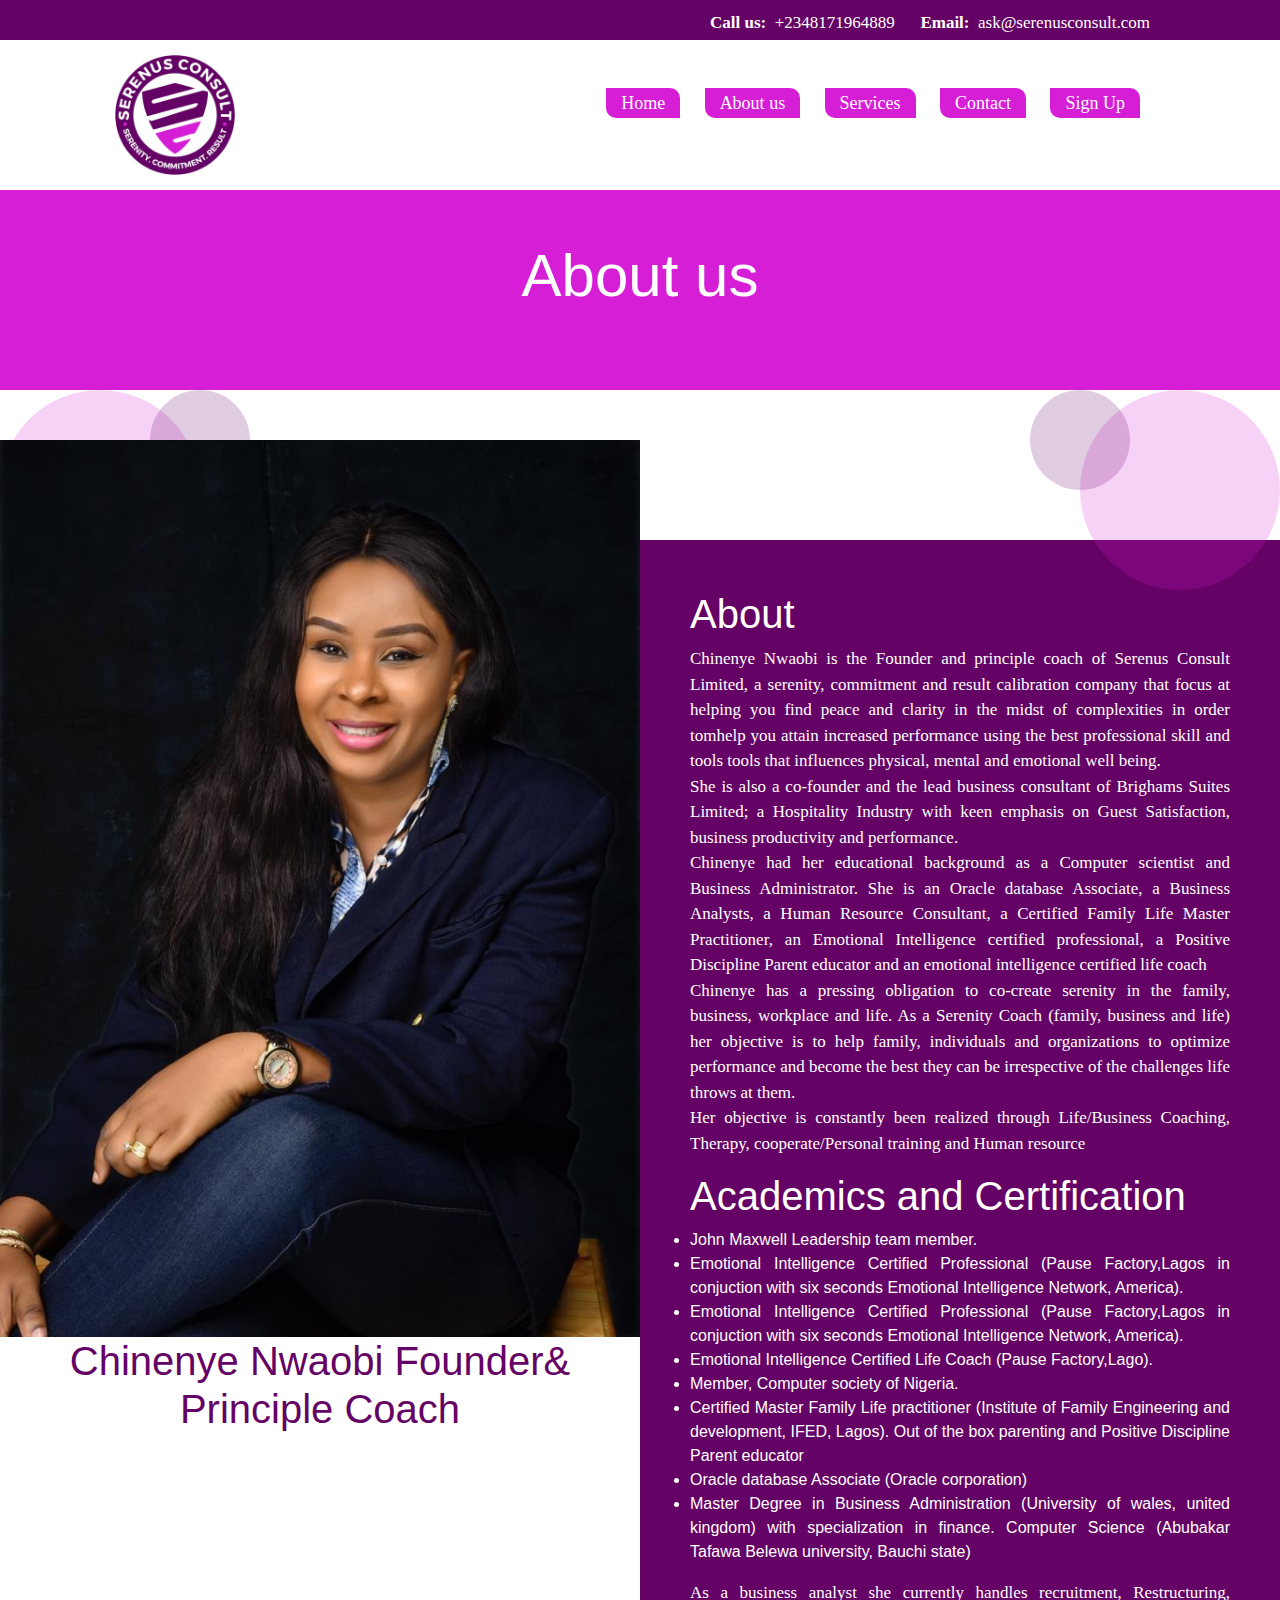
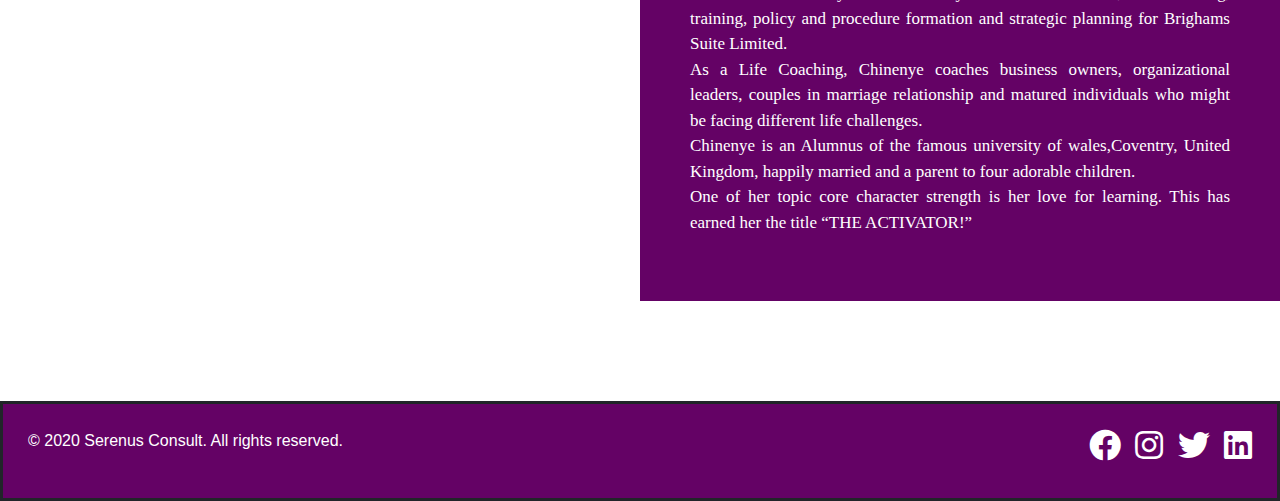
==== about.html @ f4f7064c "Remove unavailable link" ====
<!DOCTYPE html>
<html lang="en">

<head>
    <meta charset="UTF-8">
    <meta name="viewport" content="width=device-width, initial-scale=1.0">
    <title>About us | Serenus Consult Limited - a serenity, commitment and result calibration company that focus at helping you find peace and clarity in the midst of
    complexities in</title>
    <meta name="description" content="Serenus Consult Limited - a serenity, commitment and result calibration company that focus at helping you find
            peace and clarity in the midst of">
    <!-- <link rel="stylesheet" href="https://cdnjs.cloudflare.com/ajax/libs/font-awesome/4.7.0/css/font-awesome.min.css"> -->
    <link rel="stylesheet" href="https://maxcdn.bootstrapcdn.com/bootstrap/4.0.0/css/bootstrap.min.css"
        integrity="sha384-Gn5384xqQ1aoWXA+058RXPxPg6fy4IWvTNh0E263XmFcJlSAwiGgFAW/dAiS6JXm" crossorigin="anonymous">
    <link href="https://use.fontawesome.com/releases/v5.0.4/css/all.css" rel="stylesheet">

    <link rel="stylesheet" href="style.css">
</head>

<body>
    <div id="container">
        <section id="top-section">
            <div id="top">
                <div id="contacts">
                    <p><a href="tel:+2348171964889"><span id="call-us">Call us:&nbsp;</span> +2348171964889</a>
                        &nbsp;&nbsp;&nbsp;&nbsp; <a href="mailto:ask@serenusconsult.com"><span
                                id="email">Email:&nbsp;</span> ask@serenusconsult.com</a></p>
                </div>
            </div>
            <div id="menu-logo">
                <div id="logo">
                    <img src="images/logo.jpg" alt="">
                </div>
                <div id="menu">
                    <a href="index.html">Home</a>
                    <a href="about.html">About us</a>
                    <a href="#">Services</a>
                    <a href="#">Contact</a>
                    <a href="https://bit.ly/2FZT98W" target="_blank">Sign Up</a>

                </div>
                <i class="fas fa-bars fa-2x toggle"></i>

            </div>
        </section>

        <!-- Banner -->
        <div id="banner1" style="width: 100%; height: 200px; background-color: #d61ed6;">
            <div id="banner-text1" style="top: 50px; position: relative;">
                <h1 style="text-align: center; color: white; font-size: 60px;">About us</h1>
            </div>
        </div>
        <div id="circle-holder">
            <div id="circle1">

            </div>
            <div id="circle2">

            </div>
        </div>

        <div id="circle-holder2">
            <div id="circle3">

            </div>
            <div id="circle4">

            </div>
        </div>

        <!-- About Us -->
        <!-- <section id="about-us"> -->
        <div id="about-img-text">
            <div id="about-image" style="position: sticky; top: 0;">
                <img src="images/ceo.jpeg" alt="Chinenye Nwaobi" style="position: sticky; top: 0;">
                <h1 style="text-align: center; color:  #640265;">Chinenye Nwaobi
                    Founder& Principle Coach</h1>
            </div>
            <div id="about-content">
                    <h1 style="color: white;">About</h1>

                <p>

                    Chinenye Nwaobi is the Founder and principle coach of Serenus Consult Limited, a serenity,
                    commitment and result
                    calibration company that focus at helping you find peace and clarity in the midst of complexities in
                    order tomhelp you
                    attain increased performance using the best professional skill and tools tools that influences
                    physical, mental and
                    emotional well being. <br>

                    She is also a co-founder and the lead business consultant of Brighams Suites Limited; a Hospitality
                    Industry with keen
                    emphasis on Guest Satisfaction, business productivity and performance. <br>
                    Chinenye had her educational background as a Computer scientist and Business Administrator.
                    She is an Oracle database Associate, a Business Analysts, a Human Resource Consultant, a Certified
                    Family Life Master
                    Practitioner, an Emotional Intelligence certified professional, a Positive Discipline Parent
                    educator and an emotional
                    intelligence certified life coach <br>

                    Chinenye has a pressing obligation to co-create serenity in the family, business, workplace and
                    life. As a Serenity
                    Coach (family, business and life) her objective is to help family, individuals and organizations to
                    optimize performance
                    and become the best they can be irrespective of the challenges life throws at them. <br>

                    Her objective is constantly been realized through Life/Business Coaching, Therapy,
                    cooperate/Personal training and Human
                    resource <br>
                </p>
                <p>
                <h1 style="color: white;">Academics and
                    Certification</h1>

                <ul style="color: white;">
                    <li>John Maxwell Leadership team member.
                    <li>Emotional Intelligence Certified Professional (Pause Factory,Lagos in conjuction with six
                        seconds Emotional Intelligence
                        Network, America).</li>
                    <li>Emotional Intelligence Certified Professional (Pause Factory,Lagos in conjuction with six
                        seconds Emotional Intelligence
                        Network, America).</li>
                    <li>Emotional Intelligence Certified Life Coach (Pause Factory,Lago).</li>
                    <li>Member, Computer society of Nigeria.</li>
                    <li>Certified Master Family Life practitioner (Institute of Family Engineering and development,
                        IFED, Lagos).
                        Out of the box parenting and Positive Discipline Parent educator</li>
                    <li>Oracle database Associate (Oracle corporation)
                    </li>
                    <li>Master Degree in Business Administration (University of wales, united kingdom) with
                        specialization in finance.
                        Computer Science (Abubakar Tafawa Belewa university, Bauchi state)</li>

                </ul>

                <p style="color: white;">As a business analyst she currently handles recruitment, Restructuring, training, policy and procedure
                formation and
                strategic planning for Brighams Suite Limited. <br>

                As a Life Coaching, Chinenye coaches business owners, organizational leaders, couples in marriage
                relationship and
                matured individuals who might be facing different life challenges. <br>

                Chinenye is an Alumnus of the famous university of wales,Coventry, United Kingdom, happily married and a
                parent to four
                adorable children. <br>

                One of her topic core character strength is her love for learning. This has earned her the title “THE
                ACTIVATOR!”</p> 
            </div>
        </div>
        </section>


        <section>
            <footer>
                <div id="footer">
                    <div id="copy"> &copy; 2020 Serenus Consult. All rights reserved.</div>
                    <div id="social">
                        <a href="#"><i class="fab fa-facebook fa-2x" style="color: white;"></i></a>
                        <a href="#"></a><i class="fab fa-instagram fa-2x" style="color: white;"></i></a>
                        <a href="#"></a><i class="fab fa-twitter fa-2x" style="color: white;"></i></a>
                        <a href="#"></a><i class="fab fa-linkedin fa-2x" style="color: white;"></i></a>
                    </div>

                </div>
            </footer>
        </section>
    </div>
</body>

</html>
---- style.css ----
* {
  margin: 0px;
  padding: 0px;
  box-sizing: border-box;
}

p{
  font-size: 17px;
  color: rgb(66, 65, 65);
  font-family: roboto;
}

#container {
  width: 100%;
  z-index: 0;
}


#top {
  width: 100%;
  background-color: #640265;
  height: 40px;
}

#contacts {
  width: 500px;
  position: absolute;
  right: 100px;
  text-align: center;
  color: white;
  font-family: roboto;
  top: 10px;
}


#call-us {
  font-weight: bold;
}

#email {
  font-weight: bold;
}
 

#contacts a {
  color: white;
  text-decoration: none;
}

#menu-logo {
  width: 100%;
  overflow: auto;

}

#logo {
  width: 150px;
  height: 150px;
  margin-left: 100px;
  float: left;
}



#logo img {
  width: 100%;
}


#menu {
  margin-right: 130px;
  margin-top: 50px;
  float: right;
}


#menu a {
  text-decoration: none;
  color: white;
  font-family: roboto;
  font-size: 18px;
  padding-top: 5px;
  padding-bottom: 5px;
  padding-left: 15px;
  padding-right: 15px;
  background-color: #d61ed6;
  margin: 10px;
  border-top-right-radius: 10px;
  border-bottom-left-radius: 10px;
}

#menu a:hover {
  background-color: #640265;
  border: solid #d61ed6;
} 

.fa-bars{
  color: #d61ed6;
  display: none;
  position: absolute;
  right: 50px;
  top: 90px;
  cursor: pointer;
}

#banner{
  width: 100%;
  height: 500px;
 background-image: url("images/banner2.jpeg");
 background-size: cover;
 background-repeat: no-repeat;
 
}

#banner-text{
  color: #ffffff;
  position: relative;
  left: 100px;
  font-size: 30px;
  top: 100px;
  width: 50%;
 
}
#banner-text h1{
   font-size: 70px;
  font-family: fantasy;
}

#text{
  width: 80%;
  margin: auto;
  text-align: center;
  margin-top: 40px;
  margin-bottom: 20px;

}

#text h1{
  font-family: roboto;
}
.brief-container{
  width: 100%;
  text-align: center;
}

.brief{
  width: 25%;
  padding: 20px;
  margin: 10px;
  display: inline-block;
    box-shadow: 0 4px 8px 0 rgba(168, 8, 134, 0.5);
}
.brief:hover{
  width: 25%;
  padding: 20px;
  margin: 10px;
  display: inline-block;
    box-shadow: 0 15px 15px 0 rgba(168, 8, 134, 0.5);
    transition: all;
}

#circle-holder{
  width: 200px;
  height: 200px;
  position: absolute;
}

#circle1{
  width: 100%;
  height: 100%;
  border-radius: 100%;
  background-color: #d61ed6;
  opacity: 0.2;
  position: absolute;
}
#circle2{
  width: 100px;
  height: 100px;
  border-radius: 100%;
  background-color: #640265;
  opacity: 0.2;
  position: absolute;
  left: 150px;
  top: 0px;
}

#circle-holder2{
  width: 200px;
  height: 200px;
  position: absolute;
  right: 0px;

}

#circle3{
  width: 100%;
  height: 100%;
  border-radius: 100%;
  background-color: #d61ed6;
  opacity: 0.2;
  position: absolute;
  bottom: 0px;
  right: 0px;
}
#circle4{
  width: 100px;
  height: 100px;
  border-radius: 100%;
  background-color: #640265;
  opacity: 0.2;
  position: absolute;
  right: 150px;
  top: 0px;
}

#footer{
  background-color: #640265;
    margin-top: 100px;
    height: 100px;
    width: 100%;
    border: solid;

}

#copy{
  width: 40%;
  float: left;
  margin: 25px;
  color: white;
}
#social{
  width: 40%;
  float: right;
  text-align: right;
  margin: 20px;
}

#social .fab{
  margin: 5px;
}

/* -------------------ABOUT US--------------- */
#about-img-text{
  width: 100%;
  overflow: auto;
  margin-top: 50px;
}

#about-image{
  width: 50%;
  float: left;
  position: -webkit-sticky;
  position: sticky;
  top: 0;


}
#about-image img{
  width: 100%;
}
#about-content{
  margin-top: 2px;
  width: 50%;
  padding: 50px;
  background-color: #640265;
  float: right;
  text-align: justify;
  margin-top: 100px;

}
#about-content p{
color: white;

}
/* RESPONSIVE */

@media screen and (max-width:1000px){

#contacts {
  width: 100%;
 text-align: center;
 position: static;
}
  #menu{
    display: none;
  }
    .fa-bars{
    display: block;
  }

  #contacts a {
  color: white;
  font-size: 15px;
 
}

#top{
  height: 30px;
}

}
@media screen and (max-width:800px){
  .brief{
    width: 90%;
  }
  .brief:hover{
  width: 90%;

}
#copy{
  width: 90%;
  margin-top: 10px;
  color: white;
  float: none;
  text-align: center;

}
#social{
  width: 90%;
  float: none;
  text-align: center;
  
}
#social .fa-2x{
  font-size: 20px;
}

}
@media screen and (max-width:700px){

  #logo {
  width: 100px;
  height: 100px;
  margin-left: 50px;
}

.fa-bars{
  top: 70px;
}

}
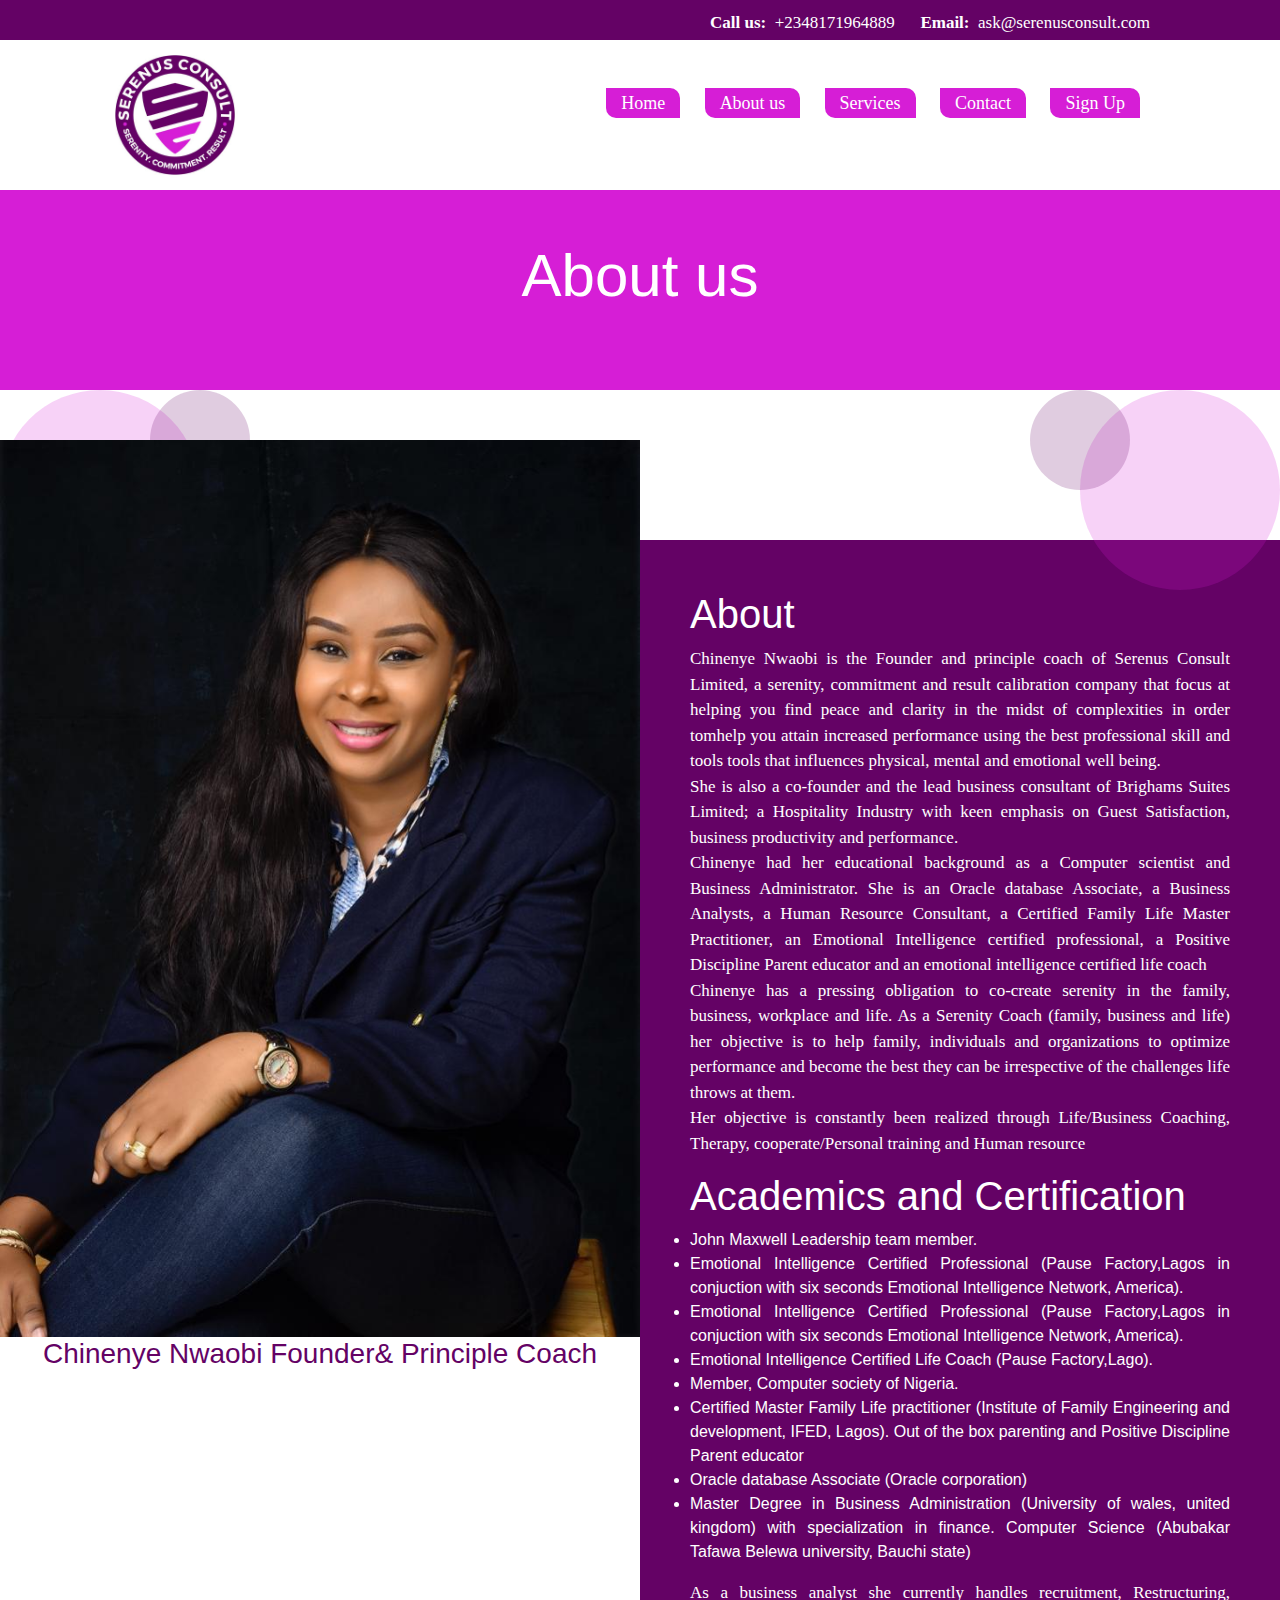
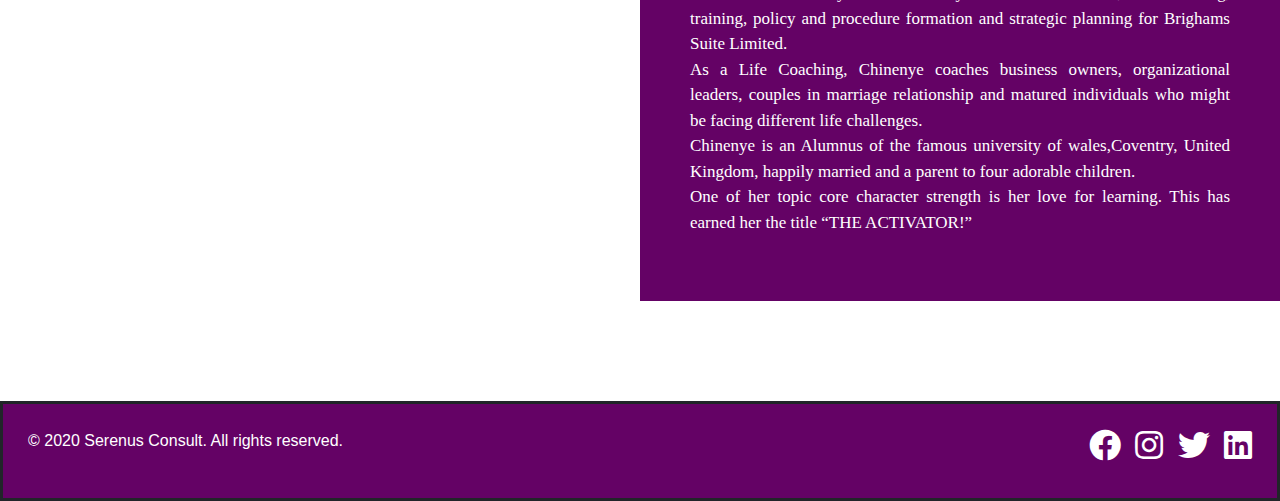
==== commit cb052324: "fix mobile" ====
--- a/about.html
+++ b/about.html
@@ -72,8 +72,8 @@
         <div id="about-img-text">
             <div id="about-image" style="position: sticky; top: 0;">
                 <img src="images/ceo.jpeg" alt="Chinenye Nwaobi" style="position: sticky; top: 0;">
-                <h1 style="text-align: center; color:  #640265;">Chinenye Nwaobi
-                    Founder& Principle Coach</h1>
+                <h3 style="text-align: center; color:  #640265;">Chinenye Nwaobi
+                    Founder& Principle Coach</h3>
             </div>
             <div id="about-content">
                     <h1 style="color: white;">About</h1>
--- a/style.css
+++ b/style.css
@@ -300,6 +300,11 @@
 
 }
 @media screen and (max-width:800px){
+  #banner-text h1{
+   font-size: 40px;
+  font-family: fantasy;
+}
+
   .brief{
     width: 90%;
   }
@@ -325,6 +330,28 @@
   font-size: 20px;
 }
 
+/* About Mobile Responsive */
+#about-image{
+  width: 100%;
+  float: none;
+
+
+
+}
+#about-image img{
+  width: 100%;
+}
+#about-content{
+  margin-top: 2px;
+  width: 100%;
+  padding: 50px;
+  background-color: #640265;
+  float: none;
+  text-align: justify;
+  margin-top: 100px;
+
+}
+
 }
 @media screen and (max-width:700px){
 
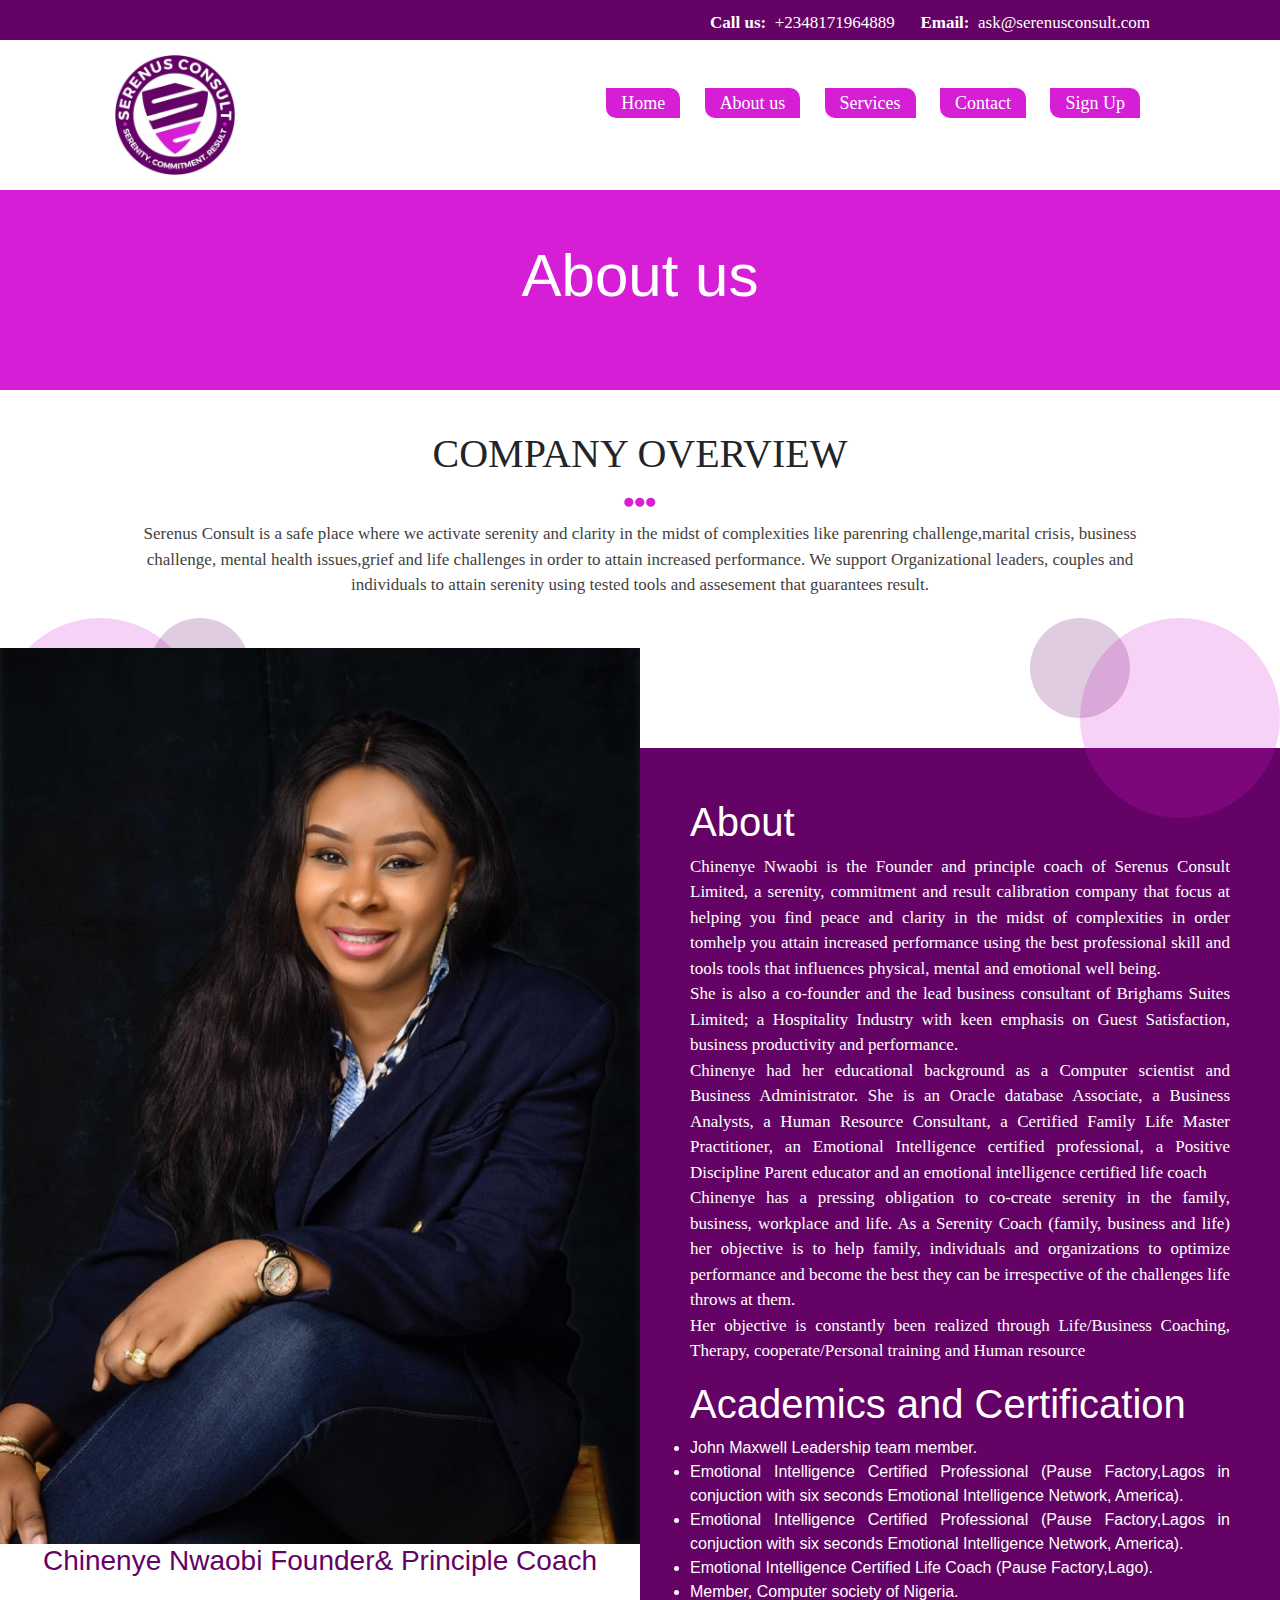
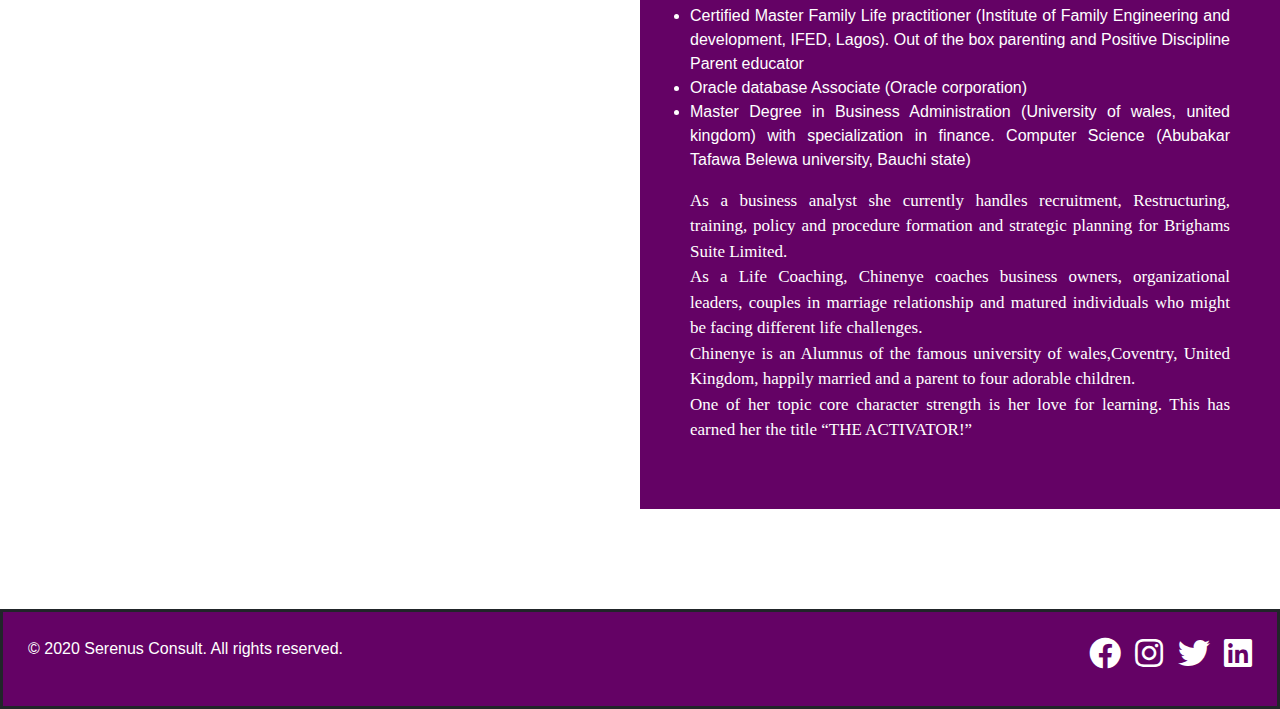
==== commit d420721f: "complete service and about" ====
--- a/about.html
+++ b/about.html
@@ -28,13 +28,13 @@
             </div>
             <div id="menu-logo">
                 <div id="logo">
-                    <img src="images/logo.jpg" alt="">
+                    <a href="index.html"><img src="images/logo.jpg" alt=""></a>
                 </div>
                 <div id="menu">
                     <a href="index.html">Home</a>
                     <a href="about.html">About us</a>
-                    <a href="#">Services</a>
-                    <a href="#">Contact</a>
+                    <a href="service.html">Services</a>
+                    <a href="contact.html">Contact</a>
                     <a href="https://bit.ly/2FZT98W" target="_blank">Sign Up</a>
 
                 </div>
@@ -49,6 +49,15 @@
                 <h1 style="text-align: center; color: white; font-size: 60px;">About us</h1>
             </div>
         </div>
+                    <div id="text">
+                        <h1>COMPANY OVERVIEW</h1><i class="fas fa-ellipsis-h fa-2x" style="color:#d61ed6;"></i>
+                    
+                        <p>Serenus Consult is a safe place where we activate serenity and clarity in the
+                            midst of complexities like parenring challenge,marital crisis, business
+                            challenge, mental health issues,grief and life challenges in order to attain
+                            increased performance. We support Organizational leaders, couples and individuals to attain serenity
+                            using tested tools and assesement that guarantees result.</p>
+                    </div>
         <div id="circle-holder">
             <div id="circle1">
 
@@ -157,8 +166,10 @@
                 <div id="footer">
                     <div id="copy"> &copy; 2020 Serenus Consult. All rights reserved.</div>
                     <div id="social">
-                        <a href="#"><i class="fab fa-facebook fa-2x" style="color: white;"></i></a>
-                        <a href="#"></a><i class="fab fa-instagram fa-2x" style="color: white;"></i></a>
+                        <a href="https://www.facebook/serenusconsult" target="_blank"><i class="fab fa-facebook fa-2x"
+                                style="color: white;"></i></a>
+                        <a href="https://www.instagram/serenusconsult" target="blank"></a><i class="fab fa-instagram fa-2x"
+                            style="color: white;"></i></a>
                         <a href="#"></a><i class="fab fa-twitter fa-2x" style="color: white;"></i></a>
                         <a href="#"></a><i class="fab fa-linkedin fa-2x" style="color: white;"></i></a>
                     </div>
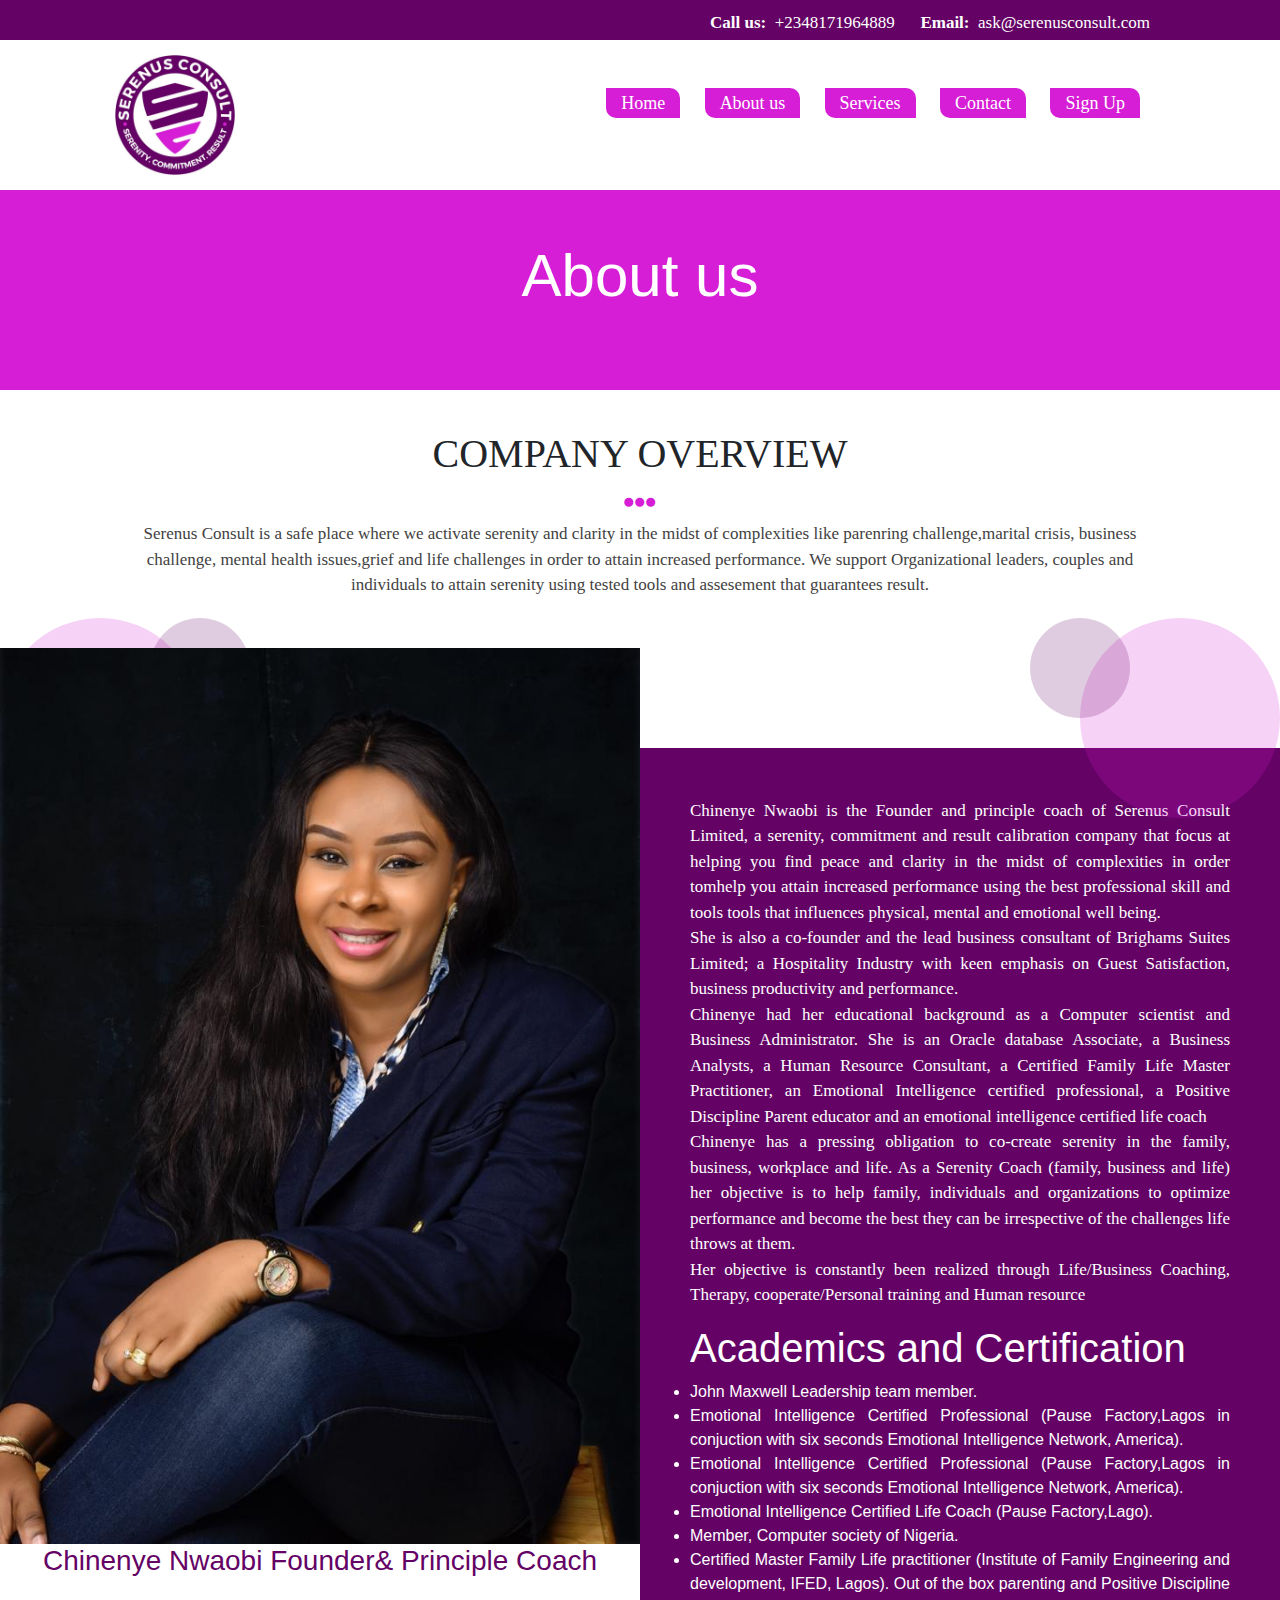
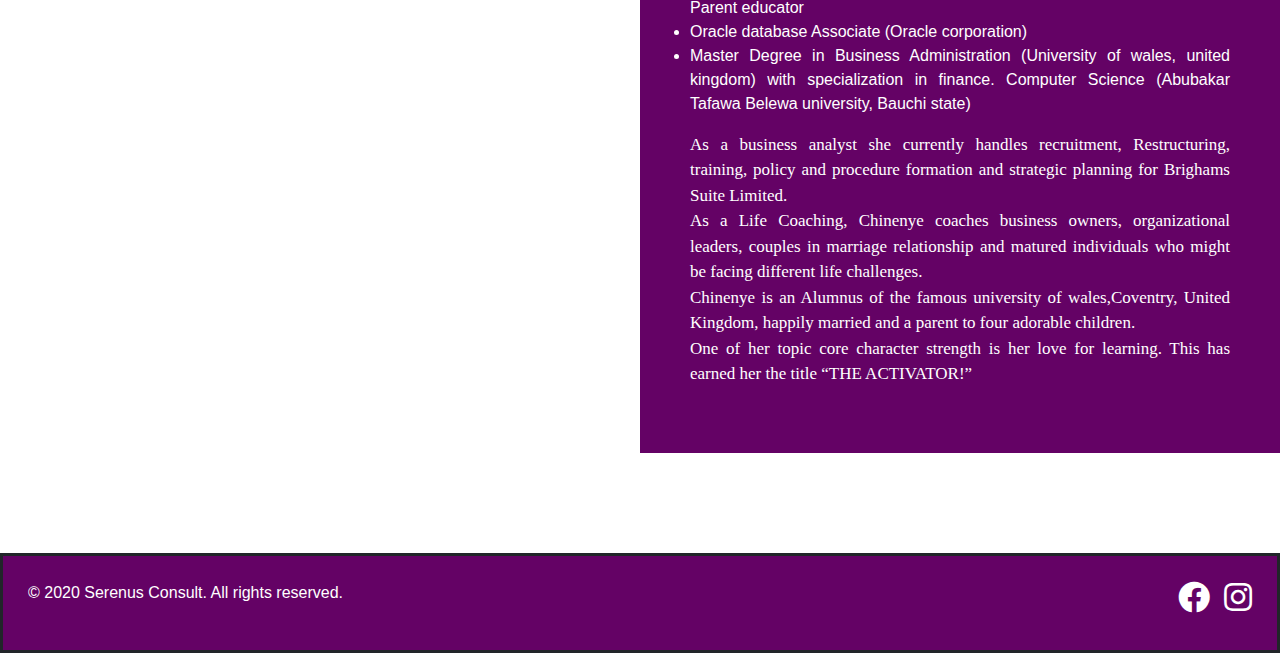
==== commit e9056ec5: "competed page" ====
--- a/about.html
+++ b/about.html
@@ -30,16 +30,14 @@
                 <div id="logo">
                     <a href="index.html"><img src="images/logo.jpg" alt=""></a>
                 </div>
-                <div id="menu">
+                <div class="menu">
                     <a href="index.html">Home</a>
                     <a href="about.html">About us</a>
                     <a href="service.html">Services</a>
                     <a href="contact.html">Contact</a>
                     <a href="https://bit.ly/2FZT98W" target="_blank">Sign Up</a>
-
                 </div>
                 <i class="fas fa-bars fa-2x toggle"></i>
-
             </div>
         </section>
 
@@ -85,8 +83,6 @@
                     Founder& Principle Coach</h3>
             </div>
             <div id="about-content">
-                    <h1 style="color: white;">About</h1>
-
                 <p>
 
                     Chinenye Nwaobi is the Founder and principle coach of Serenus Consult Limited, a serenity,
@@ -162,22 +158,23 @@
 
 
         <section>
-            <footer>
-                <div id="footer">
-                    <div id="copy"> &copy; 2020 Serenus Consult. All rights reserved.</div>
-                    <div id="social">
-                        <a href="https://www.facebook/serenusconsult" target="_blank"><i class="fab fa-facebook fa-2x"
-                                style="color: white;"></i></a>
-                        <a href="https://www.instagram/serenusconsult" target="blank"></a><i class="fab fa-instagram fa-2x"
+        <footer>
+            <div id="footer">
+                <div id="copy"> &copy; 2020 Serenus Consult. All rights reserved.</div>
+                <div id="social">
+                    <a href="https://www.facebook.com/serenusconsult" target="_blank"><i class="fab fa-facebook fa-2x"
                             style="color: white;"></i></a>
-                        <a href="#"></a><i class="fab fa-twitter fa-2x" style="color: white;"></i></a>
-                        <a href="#"></a><i class="fab fa-linkedin fa-2x" style="color: white;"></i></a>
-                    </div>
-
+                    <a href="https://www.instagram.com/serenusconsult" target="blank"><i class="fab fa-instagram fa-2x"
+                            style="color: white;"></i></a>
+                    <!-- <a href="#"></a><i class="fab fa-twitter fa-2x" style="color: white;"></i></a>
+                                <a href="#"></a><i class="fab fa-linkedin fa-2x" style="color: white;"></i></a> -->
                 </div>
-            </footer>
+        
+            </div>
+        </footer>
         </section>
-    </div>
-</body>
-
-</html>+        </div>
+        <script src="main.js"></script>
+        </body>
+        
+        </html>--- a/style.css
+++ b/style.css
@@ -4,7 +4,7 @@
   box-sizing: border-box;
 }
 
-p{
+p {
   font-size: 17px;
   color: rgb(66, 65, 65);
   font-family: roboto;
@@ -15,7 +15,6 @@
   z-index: 0;
 }
 
-
 #top {
   width: 100%;
   background-color: #640265;
@@ -32,7 +31,6 @@
   top: 10px;
 }
 
-
 #call-us {
   font-weight: bold;
 }
@@ -40,7 +38,6 @@
 #email {
   font-weight: bold;
 }
- 
 
 #contacts a {
   color: white;
@@ -50,7 +47,8 @@
 #menu-logo {
   width: 100%;
   overflow: auto;
-
+  position: relative;
+  z-index: 2;
 }
 
 #logo {
@@ -60,21 +58,17 @@
   float: left;
 }
 
-
-
 #logo img {
   width: 100%;
 }
 
-
-#menu {
+.menu {
   margin-right: 130px;
   margin-top: 50px;
   float: right;
 }
 
-
-#menu a {
+.menu a {
   text-decoration: none;
   color: white;
   font-family: roboto;
@@ -89,83 +83,82 @@
   border-bottom-left-radius: 10px;
 }
 
-#menu a:hover {
+.menu a:hover {
   background-color: #640265;
   border: solid #d61ed6;
-} 
-
-.fa-bars{
+}
+
+.toggle {
   color: #d61ed6;
   display: none;
   position: absolute;
   right: 50px;
-  top: 90px;
+  top: 60px;
   cursor: pointer;
 }
 
-#banner{
+#banner {
   width: 100%;
   height: 500px;
- background-image: url("images/banner2.jpeg");
- background-size: cover;
- background-repeat: no-repeat;
- 
-}
-
-#banner-text{
+  background-image: url("images/banner2.jpeg");
+  background-size: cover;
+  background-repeat: no-repeat;
+  position: relative;
+  z-index: -1;
+}
+
+#banner-text {
   color: #ffffff;
   position: relative;
   left: 100px;
   font-size: 30px;
   top: 100px;
   width: 50%;
- 
-}
-#banner-text h1{
-   font-size: 70px;
+}
+#banner-text h1 {
+  font-size: 70px;
   font-family: fantasy;
 }
 
-#text{
+#text {
   width: 80%;
   margin: auto;
   text-align: center;
   margin-top: 40px;
   margin-bottom: 20px;
-
-}
-
-#text h1{
+}
+
+#text h1 {
   font-family: roboto;
 }
-.brief-container{
+.brief-container {
   width: 100%;
   text-align: center;
 }
 
-.brief{
+.brief {
   width: 25%;
   padding: 20px;
   margin: 10px;
   display: inline-block;
-    box-shadow: 0 4px 8px 0 rgba(168, 8, 134, 0.5);
-}
-.brief:hover{
+  box-shadow: 0 4px 8px 0 rgba(168, 8, 134, 0.5);
+}
+.brief:hover {
   width: 25%;
   padding: 20px;
   margin: 10px;
   display: inline-block;
-    box-shadow: 0 15px 15px 0 rgba(168, 8, 134, 0.5);
-    transition: all;
-}
-
-#circle-holder{
+  box-shadow: 0 15px 15px 0 rgba(168, 8, 134, 0.5);
+  transition: all;
+}
+
+#circle-holder {
   width: 200px;
   height: 200px;
   position: absolute;
 }
 
-#circle1{
+#circle1 {
   width: 100%;
   height: 100%;
   border-radius: 100%;
@@ -173,7 +166,7 @@
   opacity: 0.2;
   position: absolute;
 }
-#circle2{
+#circle2 {
   width: 100px;
   height: 100px;
   border-radius: 100%;
@@ -184,15 +177,14 @@
   top: 0px;
 }
 
-#circle-holder2{
+#circle-holder2 {
   width: 200px;
   height: 200px;
   position: absolute;
   right: 0px;
-
-}
-
-#circle3{
+}
+
+#circle3 {
   width: 100%;
   height: 100%;
   border-radius: 100%;
@@ -202,7 +194,7 @@
   bottom: 0px;
   right: 0px;
 }
-#circle4{
+#circle4 {
   width: 100px;
   height: 100px;
   border-radius: 100%;
@@ -213,52 +205,49 @@
   top: 0px;
 }
 
-#footer{
-  background-color: #640265;
-    margin-top: 100px;
-    height: 100px;
-    width: 100%;
-    border: solid;
-
-}
-
-#copy{
+#footer {
+  background-color: #640265;
+  margin-top: 100px;
+  height: 100px;
+  width: 100%;
+  border: solid;
+}
+
+#copy {
   width: 40%;
   float: left;
   margin: 25px;
   color: white;
 }
-#social{
+#social {
   width: 40%;
   float: right;
   text-align: right;
   margin: 20px;
 }
 
-#social .fab{
+#social .fab {
   margin: 5px;
 }
 
 /* -------------------ABOUT US--------------- */
-#about-img-text{
+#about-img-text {
   width: 100%;
   overflow: auto;
   margin-top: 50px;
 }
 
-#about-image{
+#about-image {
   width: 50%;
   float: left;
   position: -webkit-sticky;
   position: sticky;
   top: 0;
-
-
-}
-#about-image img{
-  width: 100%;
-}
-#about-content{
+}
+#about-image img {
+  width: 100%;
+}
+#about-content {
   margin-top: 2px;
   width: 50%;
   padding: 50px;
@@ -266,103 +255,99 @@
   float: right;
   text-align: justify;
   margin-top: 100px;
-
-}
-#about-content p{
-color: white;
-
-}
-/* RESPONSIVE */
-
-@media screen and (max-width:1000px){
-
-#contacts {
-  width: 100%;
- text-align: center;
- position: static;
-}
-  #menu{
+}
+#about-content p {
+  color: white;
+}
+/* RESPONSIVE ================================*/
+
+@media screen and (max-width: 1000px) {
+  .lop {
+    display: block;
+  }
+  .menu {
     display: none;
-  }
-    .fa-bars{
+    padding: 0px;
+    margin: 0px;
+    background-color: rgba(0, 0, 0, 0.95);
+    width: 100%;
+    z-index: 5;
+    position: relative;
+  }
+  .menu a {
     display: block;
   }
+  #contacts {
+    width: 100%;
+    text-align: center;
+    position: static;
+  }
+
+  .toggle {
+    display: block;
+  }
 
   #contacts a {
-  color: white;
-  font-size: 15px;
- 
-}
-
-#top{
-  height: 30px;
-}
-
-}
-@media screen and (max-width:800px){
-  #banner-text h1{
-   font-size: 40px;
-  font-family: fantasy;
-}
-
-  .brief{
+    color: white;
+    font-size: 15px;
+  }
+
+  #top {
+    height: 30px;
+  }
+}
+@media screen and (max-width: 800px) {
+  #banner-text h1 {
+    font-size: 40px;
+    font-family: fantasy;
+  }
+  .brief {
     width: 90%;
   }
-  .brief:hover{
-  width: 90%;
-
-}
-#copy{
-  width: 90%;
-  margin-top: 10px;
-  color: white;
-  float: none;
-  text-align: center;
-
-}
-#social{
-  width: 90%;
-  float: none;
-  text-align: center;
-  
-}
-#social .fa-2x{
-  font-size: 20px;
-}
-
-/* About Mobile Responsive */
-#about-image{
-  width: 100%;
-  float: none;
-
-
-
-}
-#about-image img{
-  width: 100%;
-}
-#about-content{
-  margin-top: 2px;
-  width: 100%;
-  padding: 50px;
-  background-color: #640265;
-  float: none;
-  text-align: justify;
-  margin-top: 100px;
-
-}
-
-}
-@media screen and (max-width:700px){
-
+  .brief:hover {
+    width: 90%;
+  }
+  #copy {
+    width: 90%;
+    margin-top: 10px;
+    color: white;
+    float: none;
+    text-align: center;
+  }
+  #social {
+    width: 90%;
+    float: none;
+    text-align: center;
+  }
+  #social .fa-2x {
+    font-size: 20px;
+  }
+
+  /* About Mobile Responsive */
+  #about-image {
+    width: 100%;
+    float: none;
+  }
+  #about-image img {
+    width: 100%;
+  }
+  #about-content {
+    margin-top: 2px;
+    width: 100%;
+    padding: 50px;
+    background-color: #640265;
+    float: none;
+    text-align: justify;
+    margin-top: 100px;
+  }
+}
+@media screen and (max-width: 700px) {
   #logo {
-  width: 100px;
-  height: 100px;
-  margin-left: 50px;
-}
-
-.fa-bars{
-  top: 70px;
-}
-
-}+    width: 100px;
+    height: 100px;
+    margin-left: 50px;
+  }
+  .fa-bars {
+    top: 30px;
+  }
+}
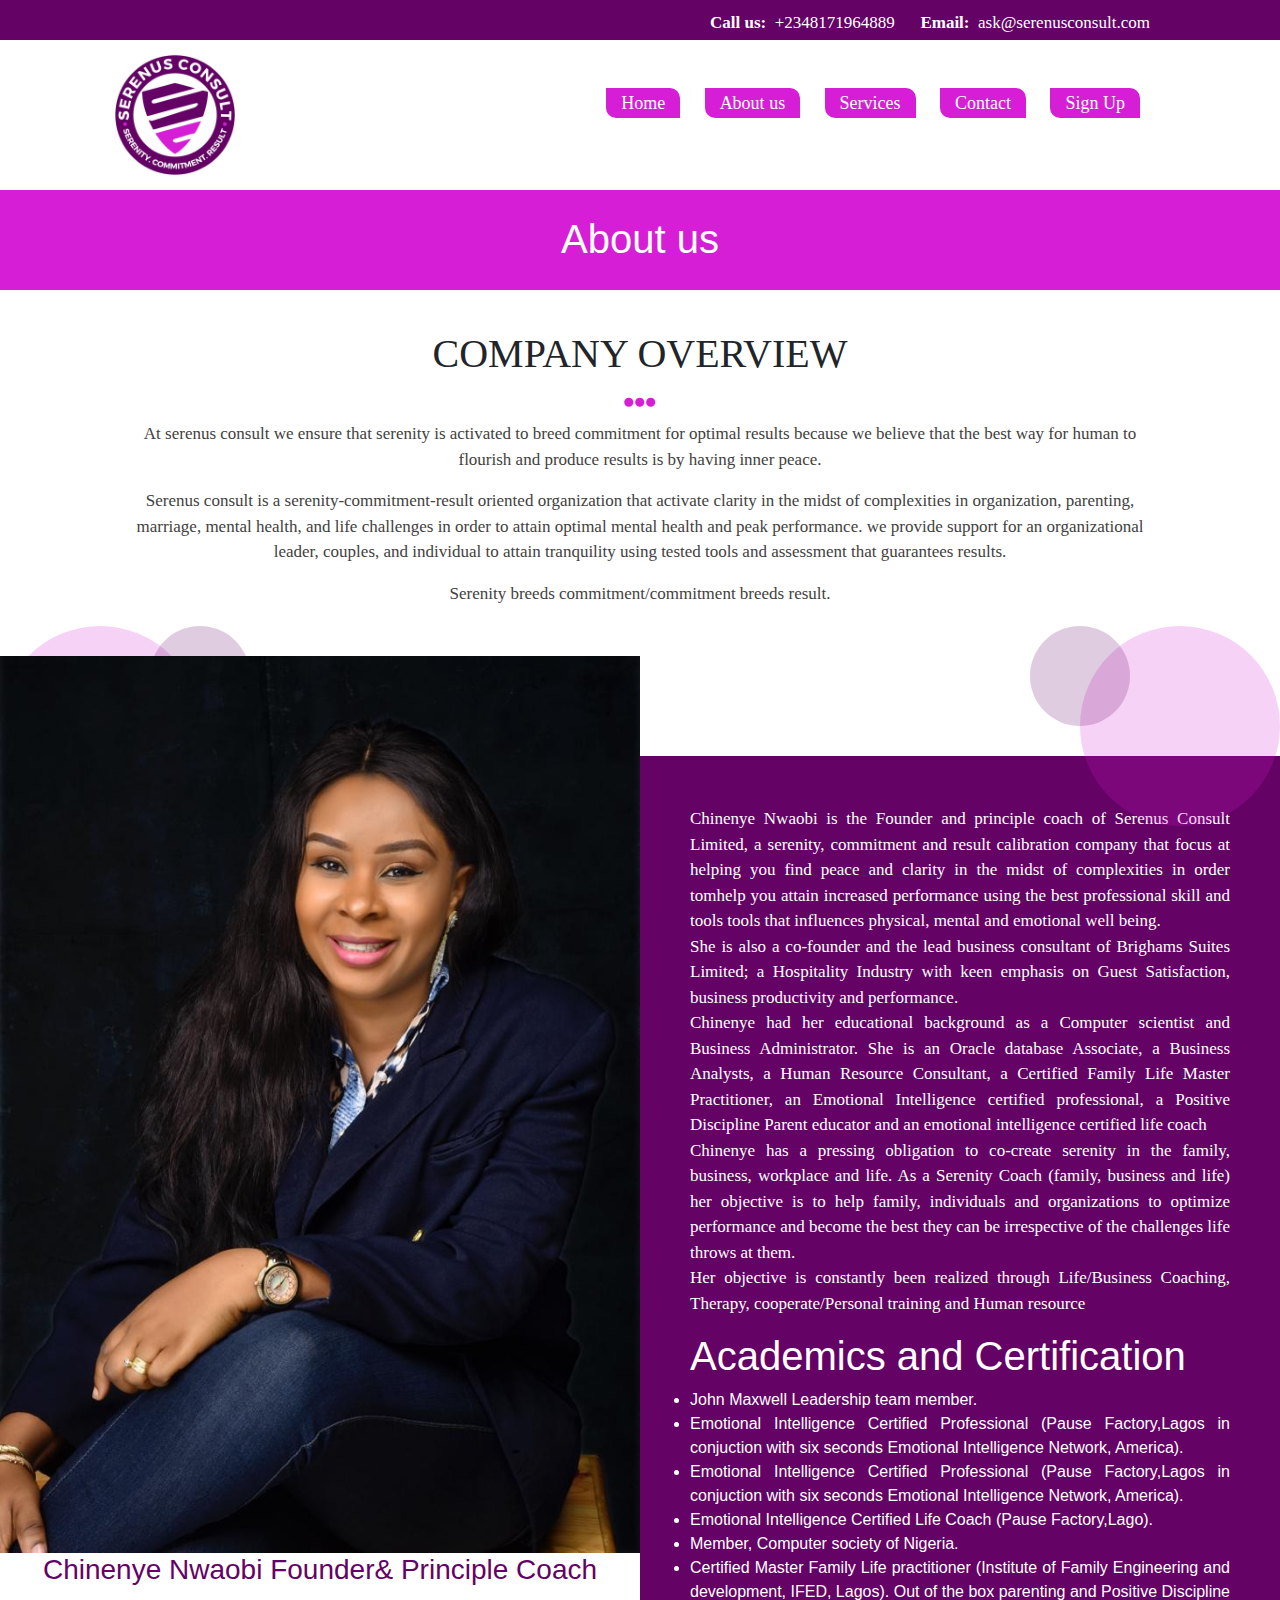
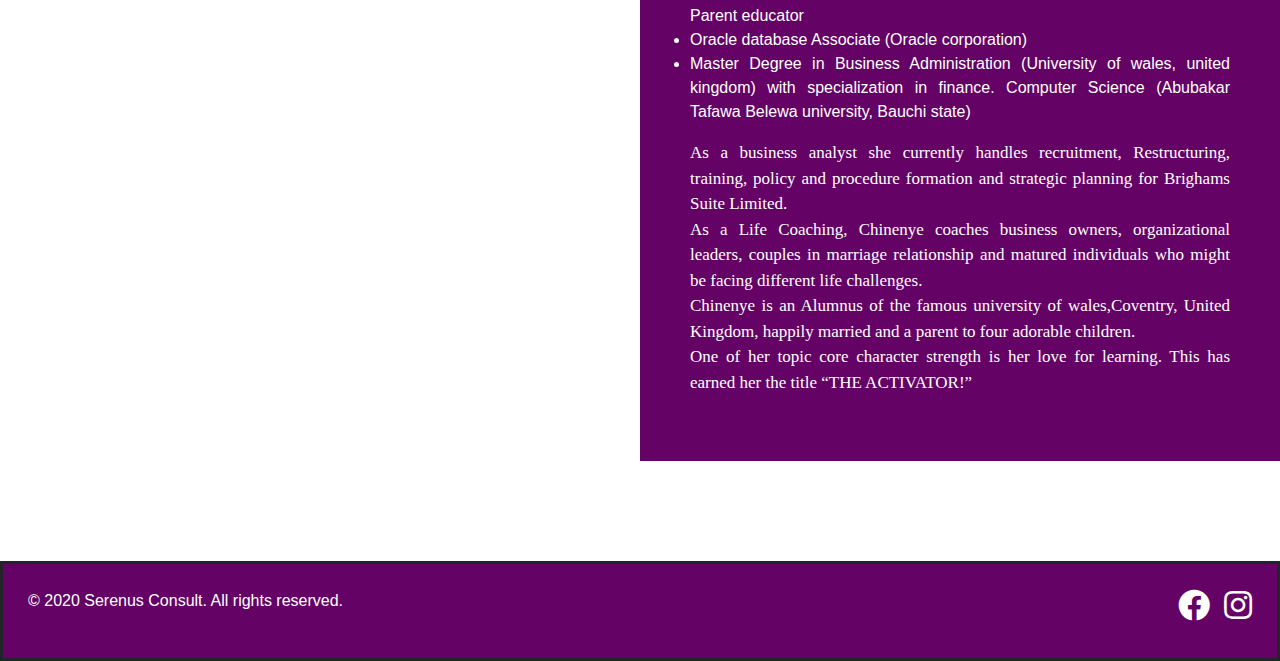
==== commit 4cbdef63: "This is me" ====
--- a/about.html
+++ b/about.html
@@ -42,19 +42,22 @@
         </section>
 
         <!-- Banner -->
-        <div id="banner1" style="width: 100%; height: 200px; background-color: #d61ed6;">
-            <div id="banner-text1" style="top: 50px; position: relative;">
-                <h1 style="text-align: center; color: white; font-size: 60px;">About us</h1>
+        <div id="banner1" style="width: 100%; height: 100px; background-color: #d61ed6;">
+            <div id="banner-text1" style="top: 25px; position: relative;">
+                <h1 style="text-align: center; color: white; font-size: 40px;">About us</h1>
             </div>
         </div>
                     <div id="text">
                         <h1>COMPANY OVERVIEW</h1><i class="fas fa-ellipsis-h fa-2x" style="color:#d61ed6;"></i>
                     
-                        <p>Serenus Consult is a safe place where we activate serenity and clarity in the
-                            midst of complexities like parenring challenge,marital crisis, business
-                            challenge, mental health issues,grief and life challenges in order to attain
-                            increased performance. We support Organizational leaders, couples and individuals to attain serenity
-                            using tested tools and assesement that guarantees result.</p>
+                        <p>At serenus consult we ensure that serenity is activated to breed commitment for optimal results because we believe that
+                        the best way for human to flourish and produce results is by having inner peace.</p>
+                        <p>Serenus consult is a serenity-commitment-result oriented organization that activate clarity in the midst of complexities
+                        in organization,
+                        parenting, marriage, mental health, and life challenges in order to attain optimal mental health and peak performance.
+                        we provide support for an organizational leader, couples, and individual to attain tranquility using tested tools and
+                        assessment that guarantees results.</p>
+                        <p>Serenity breeds commitment/commitment breeds result.</p>
                     </div>
         <div id="circle-holder">
             <div id="circle1">
--- a/style.css
+++ b/style.css
@@ -112,11 +112,11 @@
   position: relative;
   left: 100px;
   font-size: 30px;
-  top: 100px;
+  top: 150px;
   width: 50%;
 }
 #banner-text h1 {
-  font-size: 70px;
+  font-size: 40px;
   font-family: fantasy;
 }
 
@@ -137,14 +137,14 @@
 }
 
 .brief {
-  width: 25%;
+  width: 45%;
   padding: 20px;
   margin: 10px;
   display: inline-block;
   box-shadow: 0 4px 8px 0 rgba(168, 8, 134, 0.5);
 }
 .brief:hover {
-  width: 25%;
+  width: 45%;
   padding: 20px;
   margin: 10px;
   display: inline-block;
@@ -298,7 +298,7 @@
 }
 @media screen and (max-width: 800px) {
   #banner-text h1 {
-    font-size: 40px;
+    font-size: 20px;
     font-family: fantasy;
   }
   .brief {
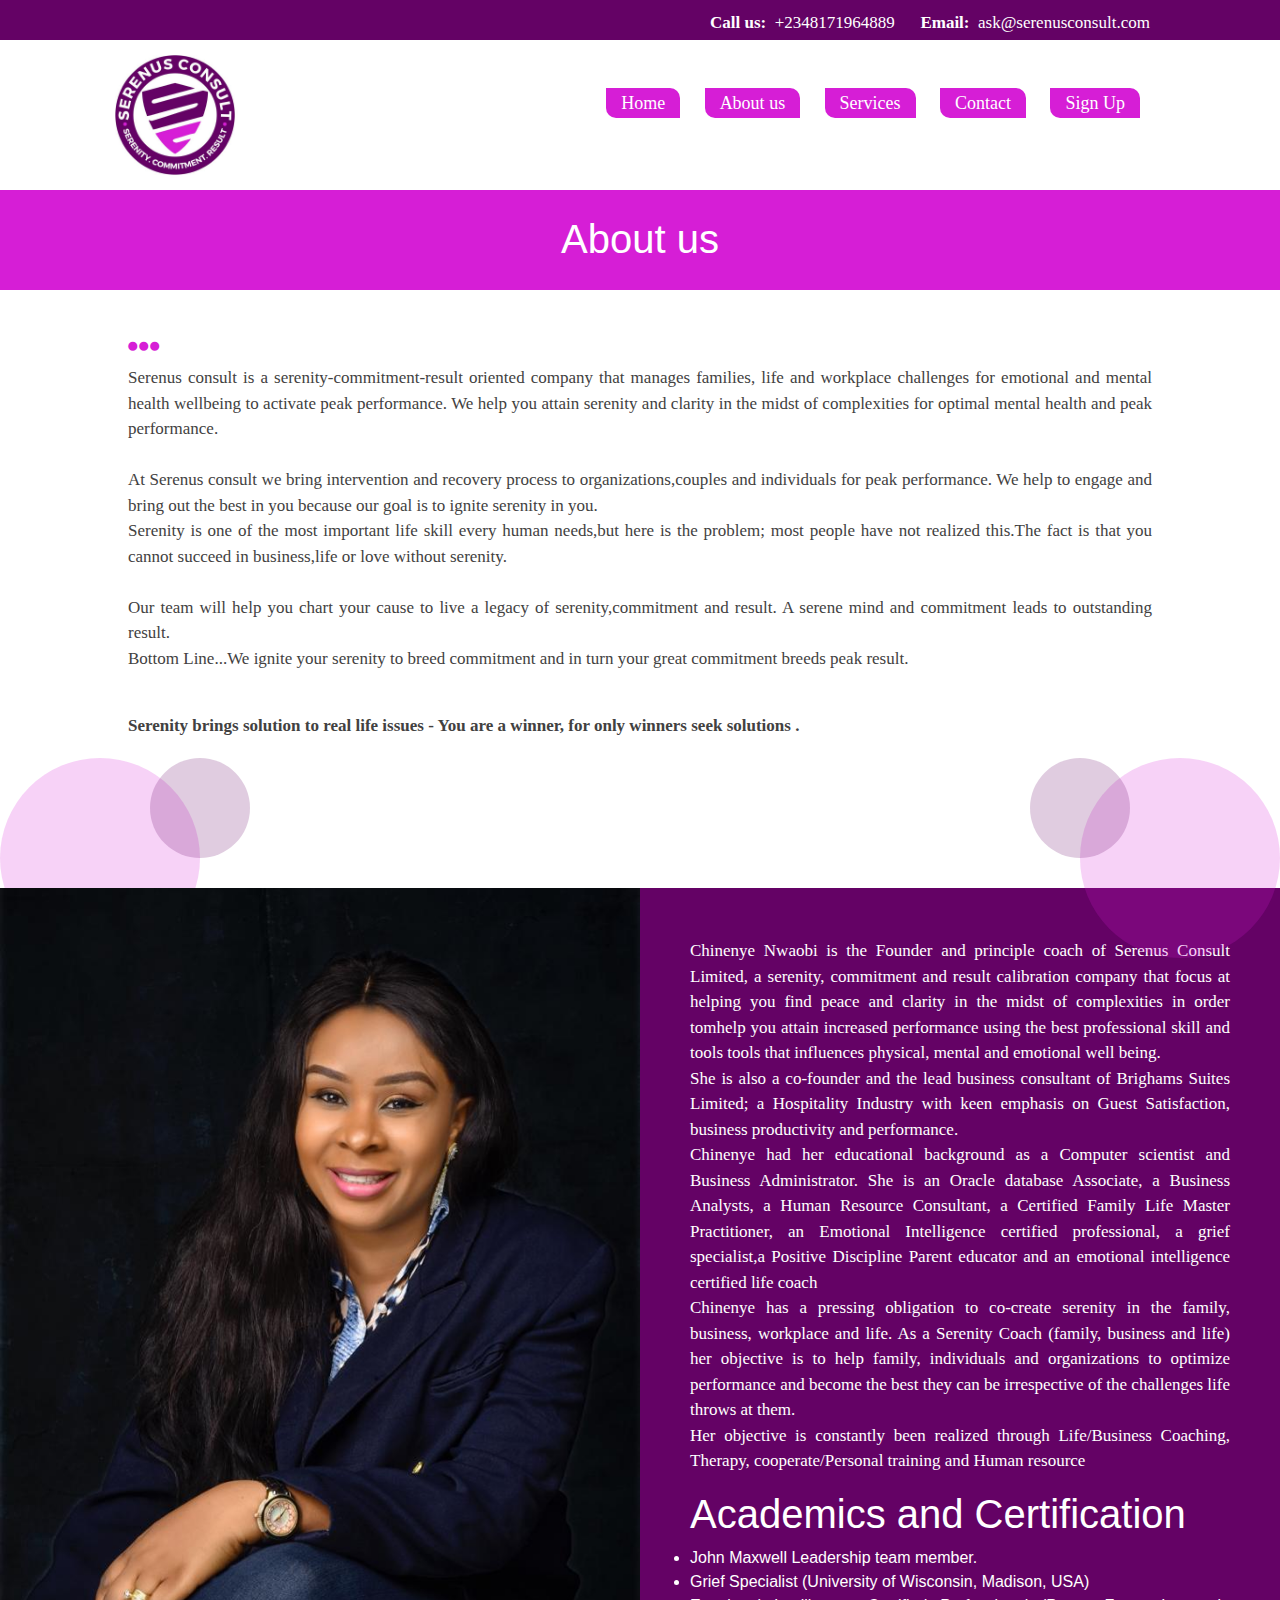
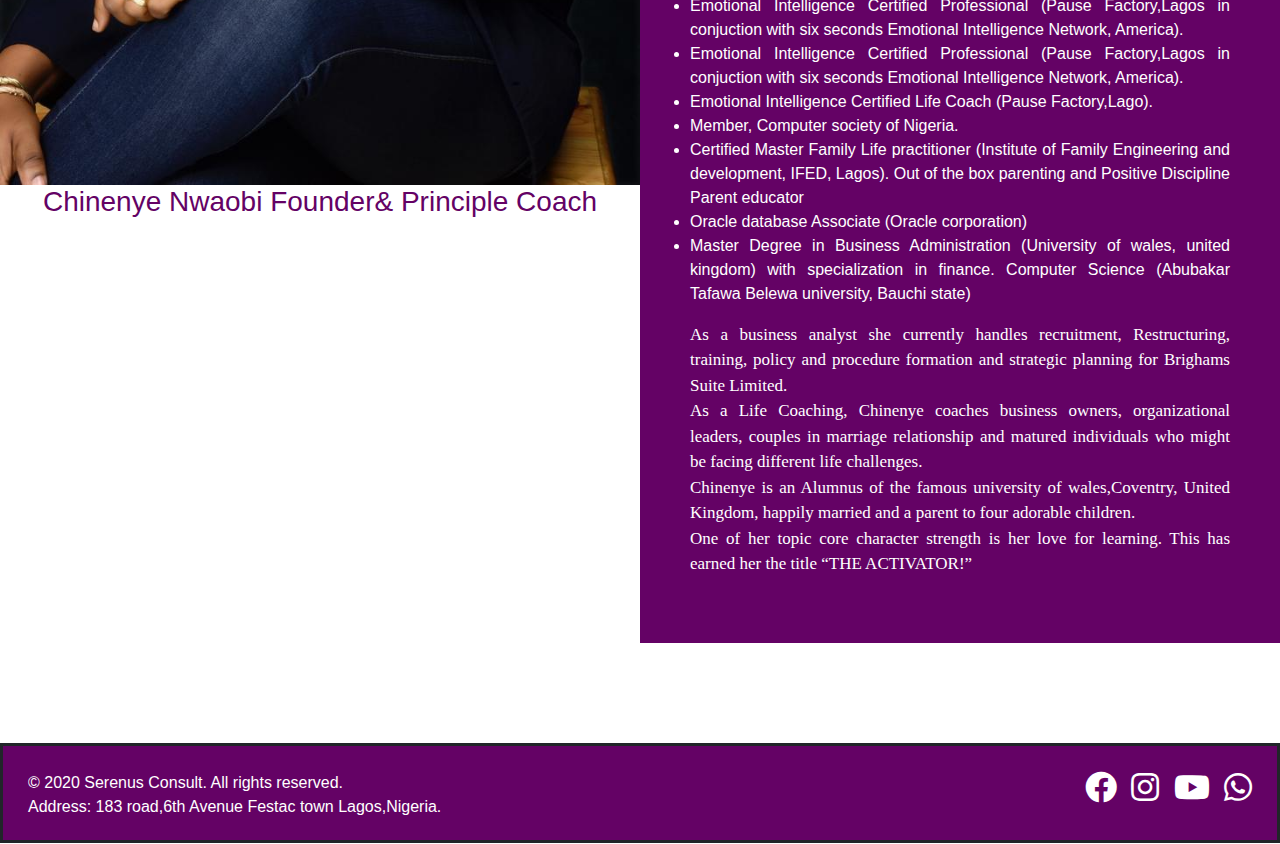
==== commit 940e972d: "Done" ====
--- a/about.html
+++ b/about.html
@@ -48,16 +48,16 @@
             </div>
         </div>
                     <div id="text">
-                        <h1>COMPANY OVERVIEW</h1><i class="fas fa-ellipsis-h fa-2x" style="color:#d61ed6;"></i>
+                        <h1></h1><i class="fas fa-ellipsis-h fa-2x" style="color:#d61ed6;"></i>
                     
-                        <p>At serenus consult we ensure that serenity is activated to breed commitment for optimal results because we believe that
-                        the best way for human to flourish and produce results is by having inner peace.</p>
-                        <p>Serenus consult is a serenity-commitment-result oriented organization that activate clarity in the midst of complexities
-                        in organization,
-                        parenting, marriage, mental health, and life challenges in order to attain optimal mental health and peak performance.
-                        we provide support for an organizational leader, couples, and individual to attain tranquility using tested tools and
-                        assessment that guarantees results.</p>
-                        <p>Serenity breeds commitment/commitment breeds result.</p>
+                        <p>Serenus consult is a serenity-commitment-result oriented company that manages families, life and workplace challenges for emotional and mental health wellbeing to activate peak performance. We help you attain serenity and clarity in the midst of complexities for optimal mental health and peak performance.<br><br>
+                            At Serenus consult we bring intervention and recovery process to organizations,couples and individuals for peak performance. We help to engage and bring out the best in you because
+                            our goal is to ignite serenity in you.<br>
+                            Serenity is one of the most important life skill every human needs,but here is the problem; most people have not realized this.The fact is that you cannot succeed in business,life or love without serenity.<br><br>
+                            Our team will help you chart your cause to live a legacy of serenity,commitment and result. A serene mind and commitment leads to outstanding result.<br>
+                            Bottom Line...We ignite your serenity to breed commitment and in turn your great commitment breeds peak result.<br><br>
+                         </p>
+                        <p><b>Serenity brings solution to real life issues - You are a winner, for only winners seek solutions .</b></p>
                     </div>
         <div id="circle-holder">
             <div id="circle1">
@@ -102,7 +102,7 @@
                     Chinenye had her educational background as a Computer scientist and Business Administrator.
                     She is an Oracle database Associate, a Business Analysts, a Human Resource Consultant, a Certified
                     Family Life Master
-                    Practitioner, an Emotional Intelligence certified professional, a Positive Discipline Parent
+                    Practitioner, an Emotional Intelligence certified professional, a grief specialist,a Positive Discipline Parent
                     educator and an emotional
                     intelligence certified life coach <br>
 
@@ -122,6 +122,7 @@
 
                 <ul style="color: white;">
                     <li>John Maxwell Leadership team member.
+                    <li> Grief Specialist (University of Wisconsin, Madison, USA)
                     <li>Emotional Intelligence Certified Professional (Pause Factory,Lagos in conjuction with six
                         seconds Emotional Intelligence
                         Network, America).</li>
@@ -163,12 +164,18 @@
         <section>
         <footer>
             <div id="footer">
-                <div id="copy"> &copy; 2020 Serenus Consult. All rights reserved.</div>
+                <div id="copy"> &copy; 2020 Serenus Consult. All rights reserved.<br>
+                                       Address: 183 road,6th Avenue Festac town Lagos,Nigeria.
+                </div>
                 <div id="social">
                     <a href="https://www.facebook.com/serenusconsult" target="_blank"><i class="fab fa-facebook fa-2x"
                             style="color: white;"></i></a>
                     <a href="https://www.instagram.com/serenusconsult" target="blank"><i class="fab fa-instagram fa-2x"
                             style="color: white;"></i></a>
+                            <a href="https://www.youtube.com/channel/UCGbyUwLNW1Bzt8ON1A798dQ" target="_blank"><i class="fab fa-youtube fa-2x"
+                                style="color: white;"></i></a>
+                        <a href="https://wa.me/2348171964889" target="blank"><i class="fab fa-whatsapp fa-2x"
+                                style="color: white;"></i></a>
                     <!-- <a href="#"></a><i class="fab fa-twitter fa-2x" style="color: white;"></i></a>
                                 <a href="#"></a><i class="fab fa-linkedin fa-2x" style="color: white;"></i></a> -->
                 </div>
--- a/style.css
+++ b/style.css
@@ -11,8 +11,7 @@
 }
 
 #container {
-  width: 100%;
-  z-index: 0;
+ 
 }
 
 #top {
@@ -46,9 +45,10 @@
 
 #menu-logo {
   width: 100%;
-  overflow: auto;
+  /* overflow: auto; */
   position: relative;
   z-index: 2;
+  height: 150px;
 }
 
 #logo {
@@ -100,7 +100,7 @@
 #banner {
   width: 100%;
   height: 500px;
-  background-image: url("images/banner2.jpeg");
+  background-image: url("images/peace1.png");
   background-size: cover;
   background-repeat: no-repeat;
   position: relative;
@@ -110,9 +110,9 @@
 #banner-text {
   color: #ffffff;
   position: relative;
-  left: 100px;
-  font-size: 30px;
-  top: 150px;
+  left: 20px;
+  font-size: 40px;
+  top: 20px;
   width: 50%;
 }
 #banner-text h1 {
@@ -124,6 +124,7 @@
   width: 80%;
   margin: auto;
   text-align: center;
+  text-align: justify;
   margin-top: 40px;
   margin-bottom: 20px;
 }
@@ -134,6 +135,13 @@
 .brief-container {
   width: 100%;
   text-align: center;
+  border: solid;
+}
+
+.col-sm {
+  padding: 20px;
+  margin: 10px;
+  box-shadow: 0 4px 8px 0 rgba(168, 8, 134, 0.5);
 }
 
 .brief {
@@ -143,14 +151,14 @@
   display: inline-block;
   box-shadow: 0 4px 8px 0 rgba(168, 8, 134, 0.5);
 }
-.brief:hover {
+/* .brief:hover {
   width: 45%;
   padding: 20px;
   margin: 10px;
   display: inline-block;
   box-shadow: 0 15px 15px 0 rgba(168, 8, 134, 0.5);
   transition: all;
-}
+} */
 
 #circle-holder {
   width: 200px;
@@ -242,6 +250,7 @@
   float: left;
   position: -webkit-sticky;
   position: sticky;
+  margin-top: 100px;
   top: 0;
 }
 #about-image img {
@@ -262,17 +271,16 @@
 /* RESPONSIVE ================================*/
 
 @media screen and (max-width: 1000px) {
-  .lop {
-    display: block;
-  }
+
   .menu {
     display: none;
     padding: 0px;
     margin: 0px;
-    background-color: rgba(0, 0, 0, 0.95);
-    width: 100%;
-    z-index: 5;
-    position: relative;
+    width: 100%;
+      background-color: #640265;
+
+    /* z-index: 5;
+    position: relative; */
   }
   .menu a {
     display: block;
@@ -281,6 +289,7 @@
     width: 100%;
     text-align: center;
     position: static;
+    padding: 2px;
   }
 
   .toggle {
@@ -289,11 +298,14 @@
 
   #contacts a {
     color: white;
-    font-size: 15px;
+    font-size: 12px;
   }
 
   #top {
     height: 30px;
+  }
+      .lop {
+    display: block;
   }
 }
 @media screen and (max-width: 800px) {
@@ -301,9 +313,9 @@
     font-size: 20px;
     font-family: fantasy;
   }
-  .brief {
+  /* .brief {
     width: 90%;
-  }
+  } */
   .brief:hover {
     width: 90%;
   }
@@ -340,6 +352,7 @@
     text-align: justify;
     margin-top: 100px;
   }
+
 }
 @media screen and (max-width: 700px) {
   #logo {
